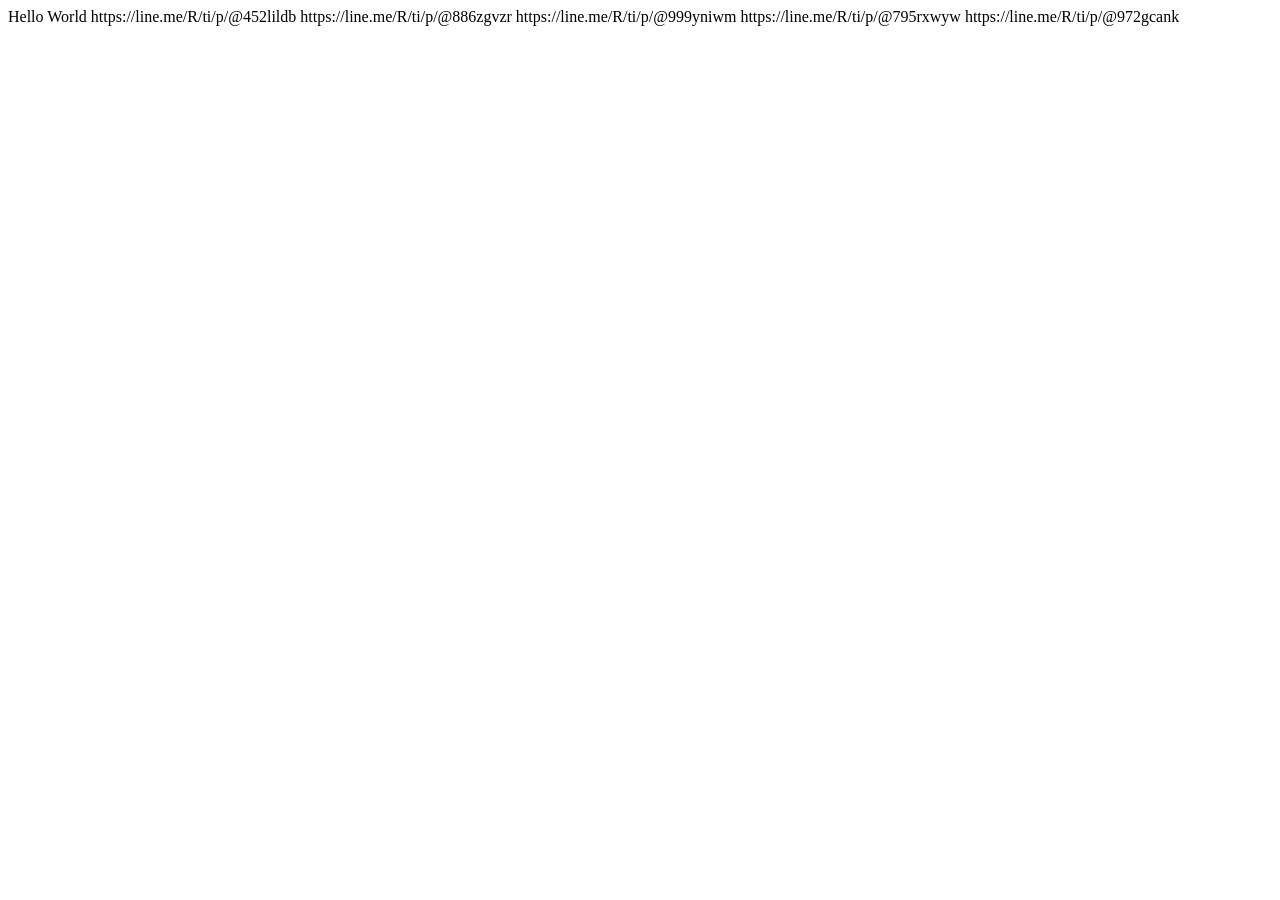
==== Huracan.html @ a2958e89 "1" ====
<!DOCTYPE html>
<html lang='en'>
<head>
    <meta charset='utf-8'>
    <meta name='viewport' content='width=device-width, initial-scale=1'>
    <title>Huracan</title>
    <link rel='stylesheet' href='style-light.css'>
</head>
<body>
        <a>Hello World</a>
        https://line.me/R/ti/p/@452lildb
        https://line.me/R/ti/p/@886zgvzr
        https://line.me/R/ti/p/@999yniwm
        https://line.me/R/ti/p/@795rxwyw
        https://line.me/R/ti/p/@972gcank
</body>
</html>
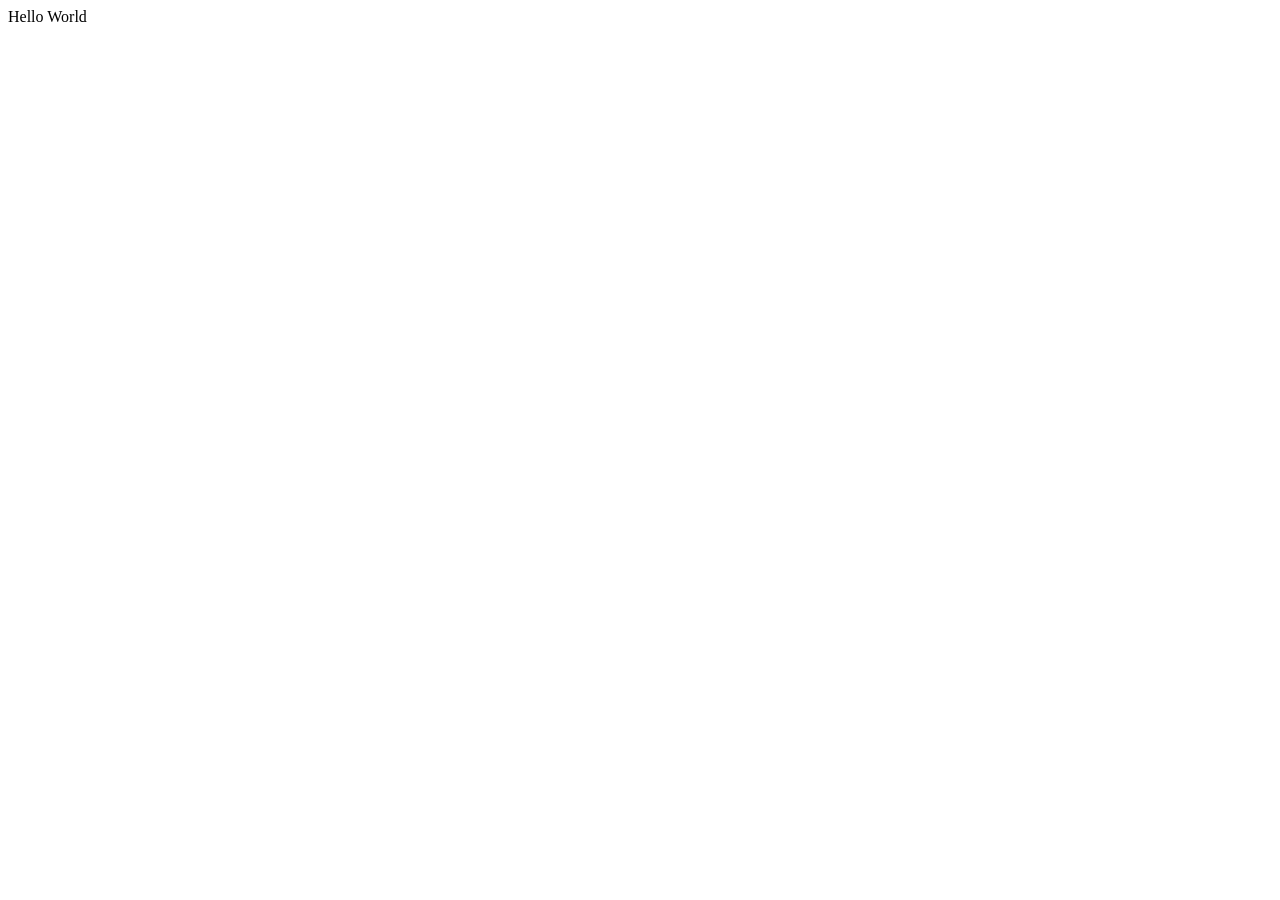
==== commit cb65ab3c: "Remove Line app links from Huracan.html Removed multiple Line app links from the HTML file." ====
--- a/Huracan.html
+++ b/Huracan.html
@@ -8,10 +8,5 @@
 </head>
 <body>
         <a>Hello World</a>
-        https://line.me/R/ti/p/@452lildb
-        https://line.me/R/ti/p/@886zgvzr
-        https://line.me/R/ti/p/@999yniwm
-        https://line.me/R/ti/p/@795rxwyw
-        https://line.me/R/ti/p/@972gcank
 </body>
-</html>+</html>
